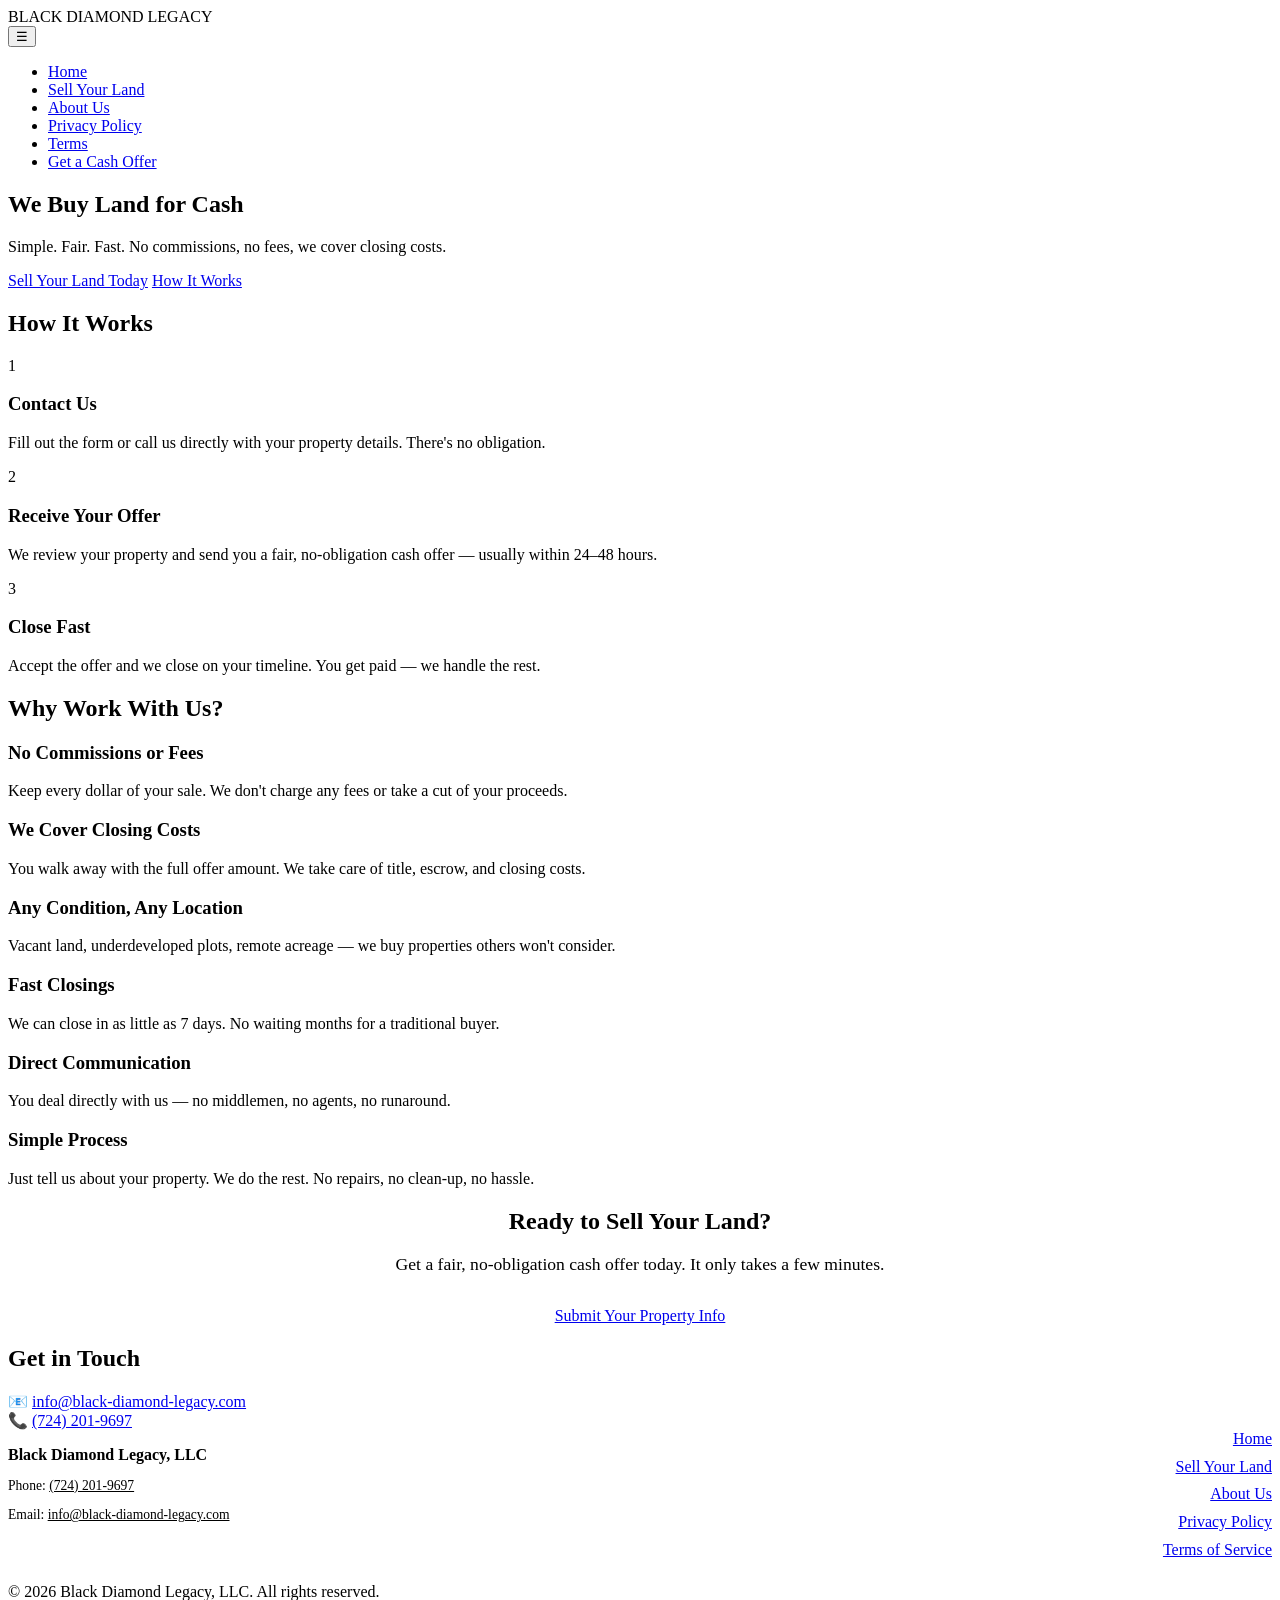
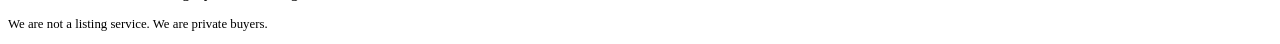
==== index.html @ f2cf1c1e "Update index.html" ====
<!DOCTYPE html>
<html lang="en">
<head>
  <meta charset="UTF-8">
  <meta name="viewport" content="width=device-width, initial-scale=1.0">
  <title>Black Diamond Legacy, LLC — We Buy Land for Cash</title>
  <meta name="description" content="Black Diamond Legacy buys vacant land directly from property owners. No commissions, no fees, fair cash offers. Contact us today.">
  <link rel="stylesheet" href="styles.css">
</head>
<body>

  <!-- NAV -->
  <nav>
    <div class="logo">BLACK DIAMOND <span>LEGACY</span></div>
    <button class="mobile-menu-btn" onclick="document.querySelector('nav ul').classList.toggle('show')">☰</button>
    <ul>
      <li><a href="index.html">Home</a></li>
      <li><a href="contact.html">Sell Your Land</a></li>
      <li><a href="about.html">About Us</a></li>
      <li><a href="privacy.html">Privacy Policy</a></li>
      <li><a href="terms.html">Terms</a></li>
      <li><a href="contact.html" class="cta-btn">Get a Cash Offer</a></li>
    </ul>
  </nav>

  <!-- HERO -->
  <section class="hero">
    <h1>We Buy <span>Land</span> for Cash</h1>
    <p class="tagline">Simple. Fair. Fast. No commissions, no fees, we cover closing costs.</p>
    <div class="cta-group">
      <a href="contact.html" class="btn-primary">Sell Your Land Today</a>
      <a href="#how-it-works" class="btn-secondary">How It Works</a>
    </div>
  </section>

  <!-- HOW IT WORKS -->
  <section class="how-it-works" id="how-it-works">
    <h2 class="section-title">How It Works</h2>
    <div class="steps-grid">
      <div class="step-card">
        <div class="step-number">1</div>
        <h3>Contact Us</h3>
        <p>Fill out the form or call us directly with your property details. There's no obligation.</p>
      </div>
      <div class="step-card">
        <div class="step-number">2</div>
        <h3>Receive Your Offer</h3>
        <p>We review your property and send you a fair, no-obligation cash offer — usually within 24–48 hours.</p>
      </div>
      <div class="step-card">
        <div class="step-number">3</div>
        <h3>Close Fast</h3>
        <p>Accept the offer and we close on your timeline. You get paid — we handle the rest.</p>
      </div>
    </div>
  </section>

  <!-- WHY US -->
  <section>
    <h2 class="section-title">Why Work With Us?</h2>
    <div class="features-grid">
      <div class="feature-card">
        <h3>No Commissions or Fees</h3>
        <p>Keep every dollar of your sale. We don't charge any fees or take a cut of your proceeds.</p>
      </div>
      <div class="feature-card">
        <h3>We Cover Closing Costs</h3>
        <p>You walk away with the full offer amount. We take care of title, escrow, and closing costs.</p>
      </div>
      <div class="feature-card">
        <h3>Any Condition, Any Location</h3>
        <p>Vacant land, underdeveloped plots, remote acreage — we buy properties others won't consider.</p>
      </div>
      <div class="feature-card">
        <h3>Fast Closings</h3>
        <p>We can close in as little as 7 days. No waiting months for a traditional buyer.</p>
      </div>
      <div class="feature-card">
        <h3>Direct Communication</h3>
        <p>You deal directly with us — no middlemen, no agents, no runaround.</p>
      </div>
      <div class="feature-card">
        <h3>Simple Process</h3>
        <p>Just tell us about your property. We do the rest. No repairs, no clean-up, no hassle.</p>
      </div>
    </div>
  </section>

  <!-- CTA -->
  <section class="form-section" style="text-align: center;">
    <h2 class="section-title">Ready to Sell Your Land?</h2>
    <p style="color: var(--gray-light); margin-bottom: 2rem; font-size: 1.1rem;">Get a fair, no-obligation cash offer today. It only takes a few minutes.</p>
    <a href="contact.html" class="btn-primary">Submit Your Property Info</a>
  </section>

  <!-- CONTACT INFO -->
  <section>
    <h2 class="section-title">Get in Touch</h2>
    <div class="contact-info">
      <div class="contact-item">
        <span>📧</span>
        <a href="mailto:m.durstine@black-diamond-legacy.com">info@black-diamond-legacy.com</a>
      </div>
      <div class="contact-item">
        <span>📞</span>
        <a href="tel:+17242019697">(724) 201-9697</a>
      </div>
    </div>
  </section>

  <!-- FOOTER -->
  <footer style="text-align: left;">
    <div style="display: flex; justify-content: space-between; align-items: flex-start; flex-wrap: wrap; gap: 2rem; margin-bottom: 1.5rem;">
      <div>
        <p style="color: var(--diamond-gold); font-weight: 700; font-size: 1rem; margin-bottom: 0.4rem;">Black Diamond Legacy, LLC</p>
        <p style="font-size: 0.85rem; margin-bottom: 0.2rem;">Phone: <a href="tel:+17242019697" style="color: var(--white);">(724) 201-9697</a></p>
        <p style="font-size: 0.85rem;">Email: <a href="mailto:m.durstine@black-diamond-legacy.com" style="color: var(--white);">info@black-diamond-legacy.com</a></p>
      </div>
      <div style="display: flex; flex-direction: column; gap: 0.6rem; text-align: right;">
        <a href="index.html">Home</a>
        <a href="contact.html">Sell Your Land</a>
        <a href="about.html">About Us</a>
        <a href="privacy.html">Privacy Policy</a>
        <a href="terms.html">Terms of Service</a>
      </div>
    </div>
    <p>&copy; 2026 Black Diamond Legacy, LLC. All rights reserved.</p>
    <p style="margin-top: 0.5rem; font-size: 0.8rem;">We are not a listing service. We are private buyers.</p>
  </footer>

</body>
</html>
---- styles.css ----
<!DOCTYPE html>
<html lang="en">
<head>
  <meta charset="UTF-8">
  <meta name="viewport" content="width=device-width, initial-scale=1.0">
  <title>Terms of Service — Black Diamond Legacy, LLC</title>
  <meta name="description" content="Terms of Service for Black Diamond Legacy, LLC — real estate investment company buying vacant land.">
  <link rel="stylesheet" href="styles.css">
</head>
<body>

  <!-- NAV -->
  <nav>
    <div class="logo">BLACK DIAMOND <span>LEGACY</span></div>
    <button class="mobile-menu-btn" onclick="document.querySelector('nav ul').classList.toggle('show')">☰</button>
    <ul>
      <li><a href="index.html">Home</a></li>
      <li><a href="contact.html">Sell Your Land</a></li>
      <li><a href="about.html">About Us</a></li>
      <li><a href="privacy.html">Privacy Policy</a></li>
      <li><a href="terms.html">Terms</a></li>
      <li><a href="contact.html" class="cta-btn">Get a Cash Offer</a></li>
    </ul>
  </nav>

  <!-- PAGE HEADER -->
  <section class="page-header">
    <h1>Terms of Service</h1>
    <p style="color: var(--gray-light); margin-top: 0.5rem;">Effective Date: April 2026 | Last Updated: April 2026</p>
  </section>

  <!-- CONTENT -->
  <div class="legal-content">

    <p>These Terms of Service ("Terms") govern your access to and use of the website and services (the "Website") provided by Black Diamond Legacy, LLC ("we," "us," or "our"). These Terms apply only to users located in the United States.</p>

    <p>By accessing or using the Website or services, you agree to comply with and be bound by these Terms. If you do not agree to these Terms, do not use our Website or services.</p>

    <h2>1. Acceptance of Terms</h2>
    <p>By using the Website or services, you accept and agree to be bound by these Terms and all applicable policies referenced herein, including our Privacy Policy.</p>

    <h2>2. User Eligibility</h2>
    <p>To use the Website or services, you must be at least 18 years old and have the legal capacity to enter into a binding contract. If you are under 18, parental or guardian consent is required.</p>

    <h2>3. Services Provided</h2>
    <p>We buy vacant land and property directly from landowners. You agree to use the Website and services only for lawful purposes and in compliance with these Terms and applicable laws.</p>
    <p>We are not a listing service, brokerage, or real estate agent. We are private buyers.</p>

    <h2>4. Account Registration</h2>
    <p>Certain features may require account registration. You agree to provide accurate and complete information and maintain the confidentiality of your account credentials. You are responsible for all activity under your account.</p>

    <h2>5. User Obligations and Restrictions</h2>
    <p>You agree not to:</p>
    <ul>
      <li>Use the Website for unlawful purposes</li>
      <li>Harm, disrupt, or interfere with the Website or services</li>
      <li>Violate applicable laws or third-party rights</li>
      <li>Use automated systems without prior permission</li>
      <li>Attempt unauthorized access to systems or data</li>
    </ul>

    <h2>6. No Guarantee of Purchase</h2>
    <p>Submitting a property inquiry does not guarantee that we will make an offer or purchase your property. All offers are subject to review of property details, title verification, survey, and other due diligence factors at our sole discretion. We reserve the right to decline any property at any time.</p>

    <h2>7. Content Ownership</h2>
    <p>All Website content is owned by Black Diamond Legacy, LLC or its licensors and protected by U.S. intellectual property laws. Unauthorized copying, modification, or distribution is prohibited.</p>

    <h2>8. Third-Party Links</h2>
    <p>The Website may contain links to third-party websites or services. We are not responsible for third-party content, privacy practices, or activities.</p>

    <h2>9. Privacy Policy</h2>
    <p>Your use of the Website and services is governed by our <a href="privacy.html" style="color: var(--diamond-gold);">Privacy Policy</a>. By using our site, you consent to the collection and use of information as described therein.</p>

    <h2>10. SMS Messaging Terms</h2>
    <p>If you opt in to receive SMS text messages from Black Diamond Legacy, LLC, you may receive:</p>
    <ul>
      <li>Transactional messages (offer updates, closing communications, follow-ups)</li>
      <li>Promotional messages (marketing offers, announcements, educational content)</li>
      <li>Notifications and alerts related to your property inquiry</li>
    </ul>
    <p>To stop receiving messages, reply STOP to any text message.</p>
    <p>Message and data rates may apply. Check with your carrier for details.</p>
    <p>Carriers are not liable for delayed or undelivered messages.</p>

    <h2>11. Termination</h2>
    <p>We may suspend or terminate your access to the Website or services at any time if we believe you violated these Terms or engaged in harmful or unlawful conduct. Upon termination, you must stop using the Website and services.</p>

    <h2>12. Limitation of Liability</h2>
    <p>To the fullest extent permitted by law, Black Diamond Legacy, LLC will not be liable for any direct, indirect, incidental, special, or consequential damages arising from your use or inability to use the Website or services.</p>

    <h2>13. Indemnification</h2>
    <p>You agree to indemnify and hold harmless Black Diamond Legacy, LLC, its employees, affiliates, and partners from claims, damages, liabilities, and expenses arising from your use of the Website or violation of these Terms.</p>

    <h2>14. Changes to Terms</h2>
    <p>We reserve the right to modify or update these Terms at any time. Changes will be posted with an updated Effective Date. Continued use of the Website or services constitutes acceptance of the updated Terms.</p>

    <h2>15. Governing Law</h2>
    <p>These Terms are governed by the laws of the State of Pennsylvania, without regard to conflict-of-law principles. Any legal action shall be brought exclusively in the courts located in Pennsylvania.</p>

    <h2>16. Contact Us</h2>
    <p>
      <strong>Black Diamond Legacy, LLC</strong><br>
      Email: <a href="mailto:m.durstine@black-diamond-legacy.com" style="color: var(--diamond-gold);">m.durstine@black-diamond-legacy.com</a><br>
      Phone: <a href="tel:+17242019697" style="color: var(--diamond-gold);">(724) 201-9697</a><br>
      Website: <a href="https://black-diamond-legacy.com" style="color: var(--diamond-gold);">black-diamond-legacy.com</a>
    </p>

  </div>

  <!-- FOOTER -->
  <footer style="text-align: left;">
    <div style="display: flex; justify-content: space-between; align-items: flex-start; flex-wrap: wrap; gap: 2rem; margin-bottom: 1.5rem;">
      <div>
        <p style="color: var(--diamond-gold); font-weight: 700; font-size: 1rem; margin-bottom: 0.4rem;">Black Diamond Legacy, LLC</p>
        <p style="font-size: 0.85rem; margin-bottom: 0.2rem;">Phone: <a href="tel:+17242019697" style="color: var(--white);">(724) 201-9697</a></p>
        <p style="font-size: 0.85rem;">Email: <a href="mailto:m.durstine@black-diamond-legacy.com" style="color: var(--white);">m.durstine@black-diamond-legacy.com</a></p>
      </div>
      <div style="display: flex; flex-direction: column; gap: 0.6rem; text-align: right;">
        <a href="index.html">Home</a>
        <a href="contact.html">Sell Your Land</a>
        <a href="about.html">About Us</a>
        <a href="privacy.html">Privacy Policy</a>
        <a href="terms.html">Terms of Service</a>
      </div>
    </div>
    <p>&copy; 2026 Black Diamond Legacy, LLC. All rights reserved.</p>
    <p style="margin-top: 0.5rem; font-size: 0.8rem;">We are not a listing service. We are private buyers.</p>
  </footer>

</body>
</html>
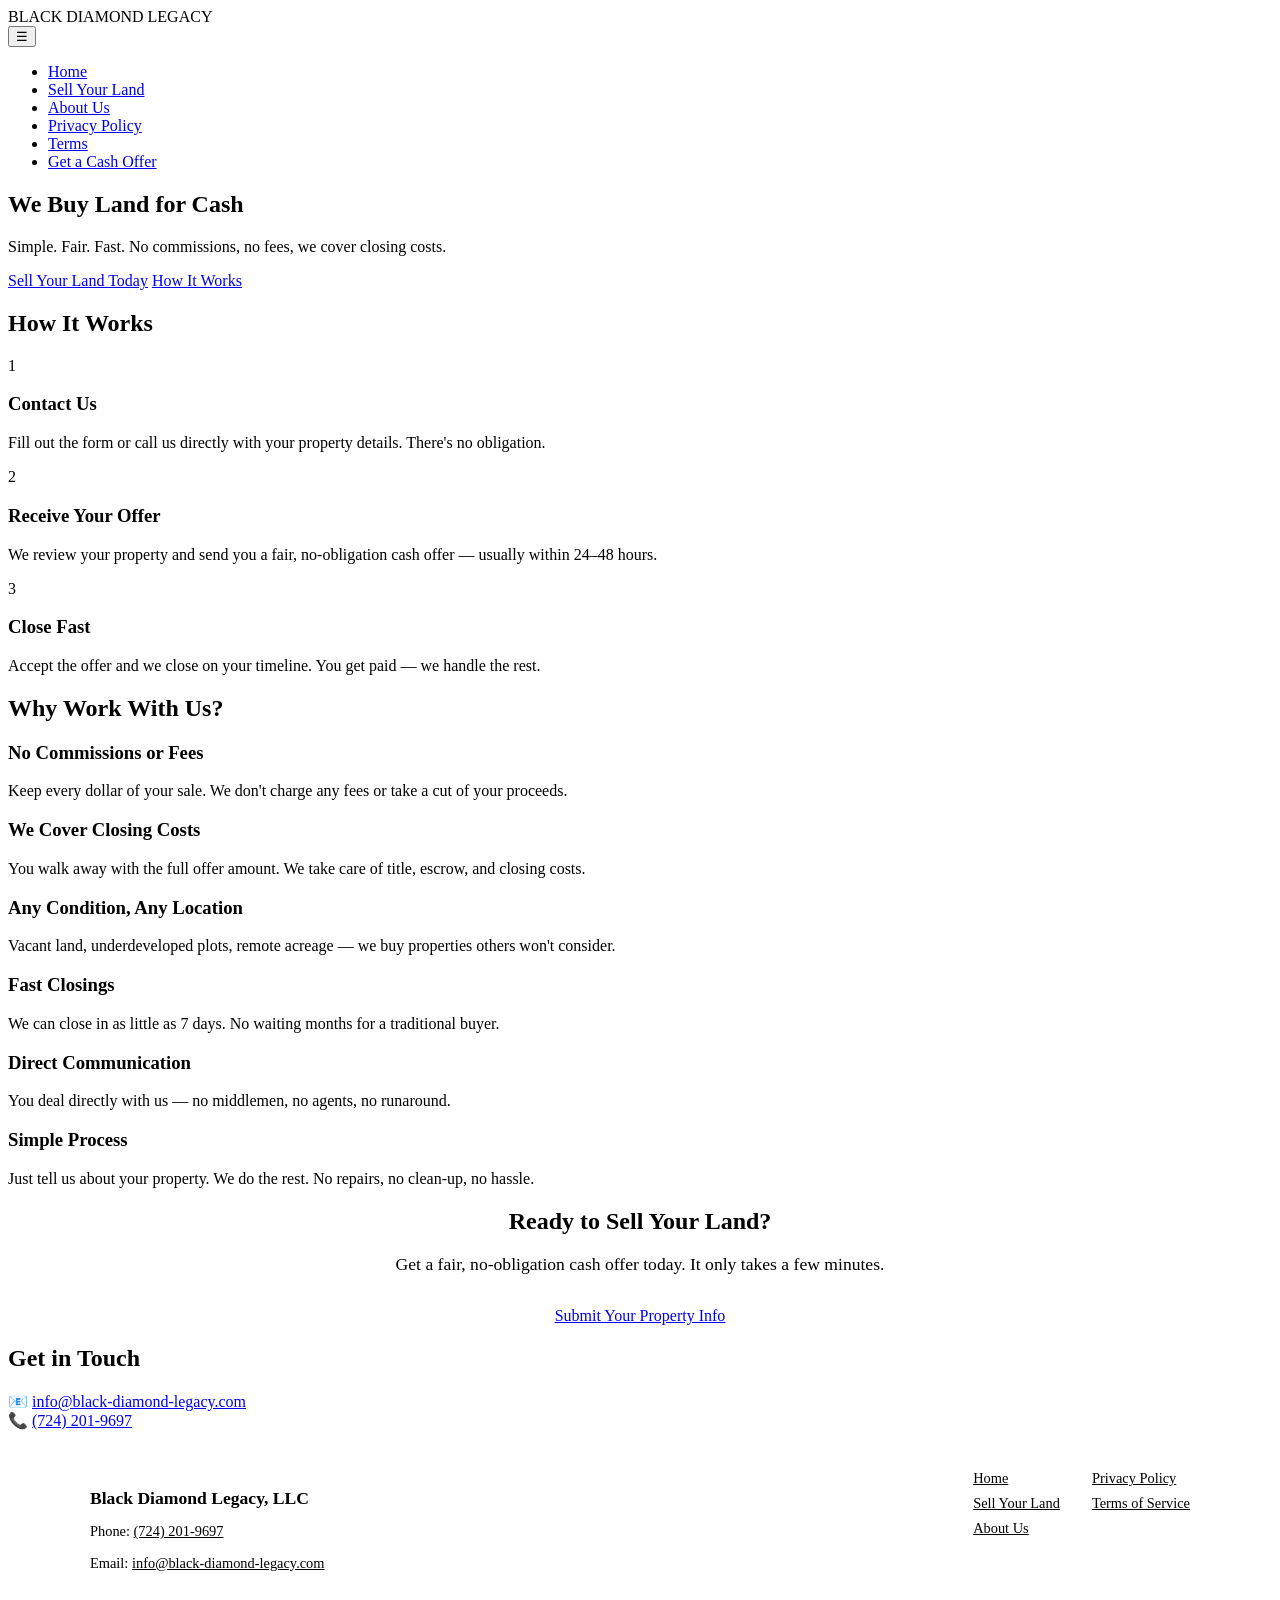
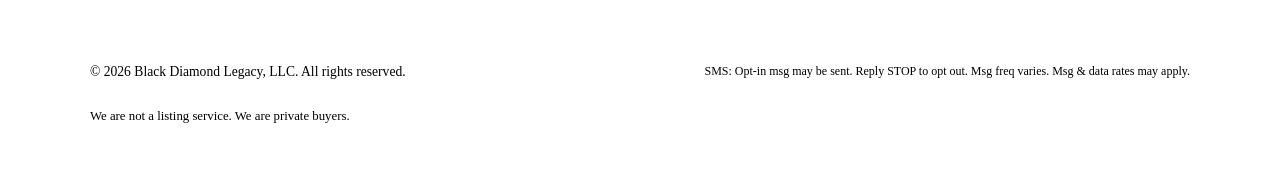
==== commit 4d90d125: "Update index.html" ====
--- a/index.html
+++ b/index.html
@@ -99,7 +99,7 @@
     <div class="contact-info">
       <div class="contact-item">
         <span>📧</span>
-        <a href="mailto:m.durstine@black-diamond-legacy.com">info@black-diamond-legacy.com</a>
+        <a href="mailto:info@black-diamond-legacy.com">info@black-diamond-legacy.com</a>
       </div>
       <div class="contact-item">
         <span>📞</span>
@@ -109,23 +109,32 @@
   </section>
 
   <!-- FOOTER -->
-  <footer style="text-align: left;">
-    <div style="display: flex; justify-content: space-between; align-items: flex-start; flex-wrap: wrap; gap: 2rem; margin-bottom: 1.5rem;">
-      <div>
-        <p style="color: var(--diamond-gold); font-weight: 700; font-size: 1rem; margin-bottom: 0.4rem;">Black Diamond Legacy, LLC</p>
-        <p style="font-size: 0.85rem; margin-bottom: 0.2rem;">Phone: <a href="tel:+17242019697" style="color: var(--white);">(724) 201-9697</a></p>
-        <p style="font-size: 0.85rem;">Email: <a href="mailto:m.durstine@black-diamond-legacy.com" style="color: var(--white);">info@black-diamond-legacy.com</a></p>
+  <footer style="text-align: left; padding: 2.5rem 2rem;">
+    <div style="max-width: 1100px; margin: 0 auto;">
+      <div style="display: flex; justify-content: space-between; align-items: flex-start; flex-wrap: wrap; gap: 3rem; margin-bottom: 2rem; padding-bottom: 2rem; border-bottom: 1px solid var(--gray-dark);">
+        <div>
+          <p style="color: var(--diamond-gold); font-weight: 700; font-size: 1.1rem; margin-bottom: 0.8rem;">Black Diamond Legacy, LLC</p>
+          <p style="font-size: 0.9rem; margin-bottom: 0.4rem; color: var(--gray-light);">Phone: <a href="tel:+17242019697" style="color: var(--white);">(724) 201-9697</a></p>
+          <p style="font-size: 0.9rem; color: var(--gray-light);">Email: <a href="mailto:info@black-diamond-legacy.com" style="color: var(--white);">info@black-diamond-legacy.com</a></p>
+        </div>
+        <div style="display: flex; gap: 2rem; flex-wrap: wrap;">
+          <div style="display: flex; flex-direction: column; gap: 0.5rem;">
+            <a href="index.html" style="color: var(--diamond-gold); font-size: 0.9rem;">Home</a>
+            <a href="contact.html" style="color: var(--white); font-size: 0.9rem;">Sell Your Land</a>
+            <a href="about.html" style="color: var(--white); font-size: 0.9rem;">About Us</a>
+          </div>
+          <div style="display: flex; flex-direction: column; gap: 0.5rem;">
+            <a href="privacy.html" style="color: var(--white); font-size: 0.9rem;">Privacy Policy</a>
+            <a href="terms.html" style="color: var(--white); font-size: 0.9rem;">Terms of Service</a>
+          </div>
+        </div>
       </div>
-      <div style="display: flex; flex-direction: column; gap: 0.6rem; text-align: right;">
-        <a href="index.html">Home</a>
-        <a href="contact.html">Sell Your Land</a>
-        <a href="about.html">About Us</a>
-        <a href="privacy.html">Privacy Policy</a>
-        <a href="terms.html">Terms of Service</a>
+      <div style="display: flex; justify-content: space-between; align-items: center; flex-wrap: wrap; gap: 1rem;">
+        <p style="font-size: 0.85rem; color: var(--gray);">© 2026 Black Diamond Legacy, LLC. All rights reserved.</p>
+        <p style="font-size: 0.75rem; color: var(--gray);">SMS: Opt-in msg may be sent. Reply STOP to opt out. Msg freq varies. Msg & data rates may apply.</p>
       </div>
+      <p style="margin-top: 1rem; font-size: 0.8rem; color: var(--gray-dark);">We are not a listing service. We are private buyers.</p>
     </div>
-    <p>&copy; 2026 Black Diamond Legacy, LLC. All rights reserved.</p>
-    <p style="margin-top: 0.5rem; font-size: 0.8rem;">We are not a listing service. We are private buyers.</p>
   </footer>
 
 </body>
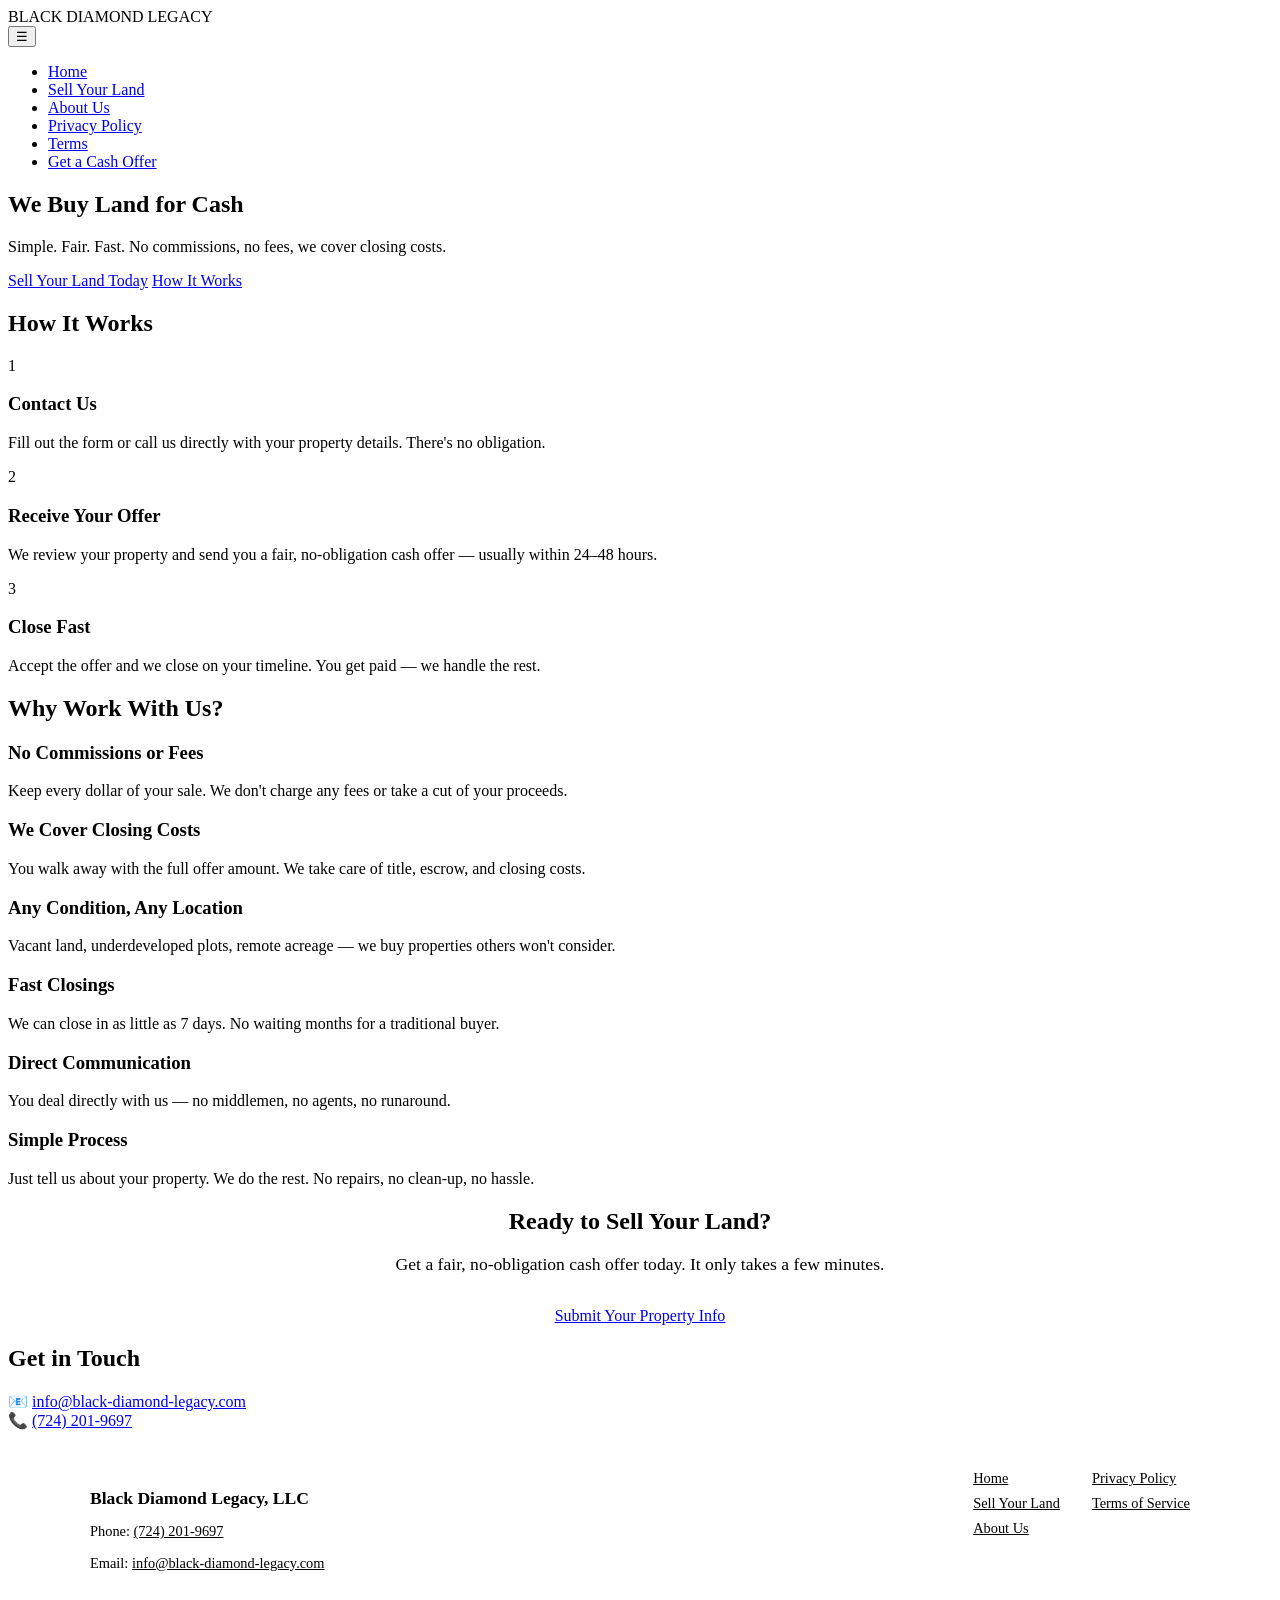
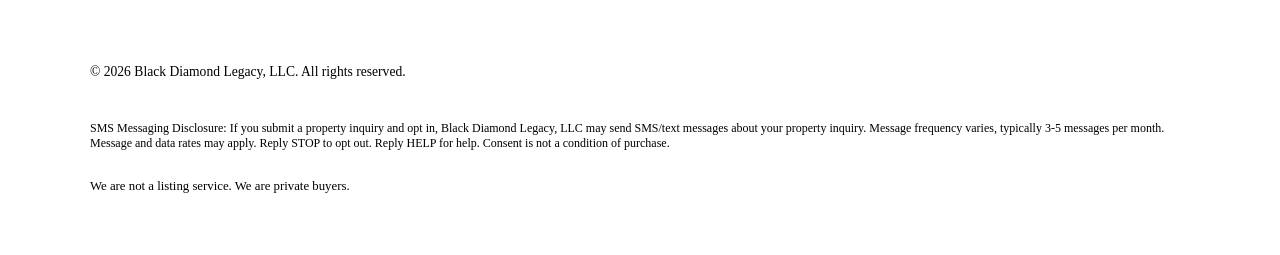
==== commit 1f78f522: "Update index.html" ====
--- a/index.html
+++ b/index.html
@@ -131,7 +131,7 @@
       </div>
       <div style="display: flex; justify-content: space-between; align-items: center; flex-wrap: wrap; gap: 1rem;">
         <p style="font-size: 0.85rem; color: var(--gray);">© 2026 Black Diamond Legacy, LLC. All rights reserved.</p>
-        <p style="font-size: 0.75rem; color: var(--gray);">SMS: Opt-in msg may be sent. Reply STOP to opt out. Msg freq varies. Msg & data rates may apply.</p>
+        <p style="font-size: 0.75rem; color: var(--gray);">SMS Messaging Disclosure: If you submit a property inquiry and opt in, Black Diamond Legacy, LLC may send SMS/text messages about your property inquiry. Message frequency varies, typically 3-5 messages per month. Message and data rates may apply. Reply STOP to opt out. Reply HELP for help. Consent is not a condition of purchase.</p>
       </div>
       <p style="margin-top: 1rem; font-size: 0.8rem; color: var(--gray-dark);">We are not a listing service. We are private buyers.</p>
     </div>
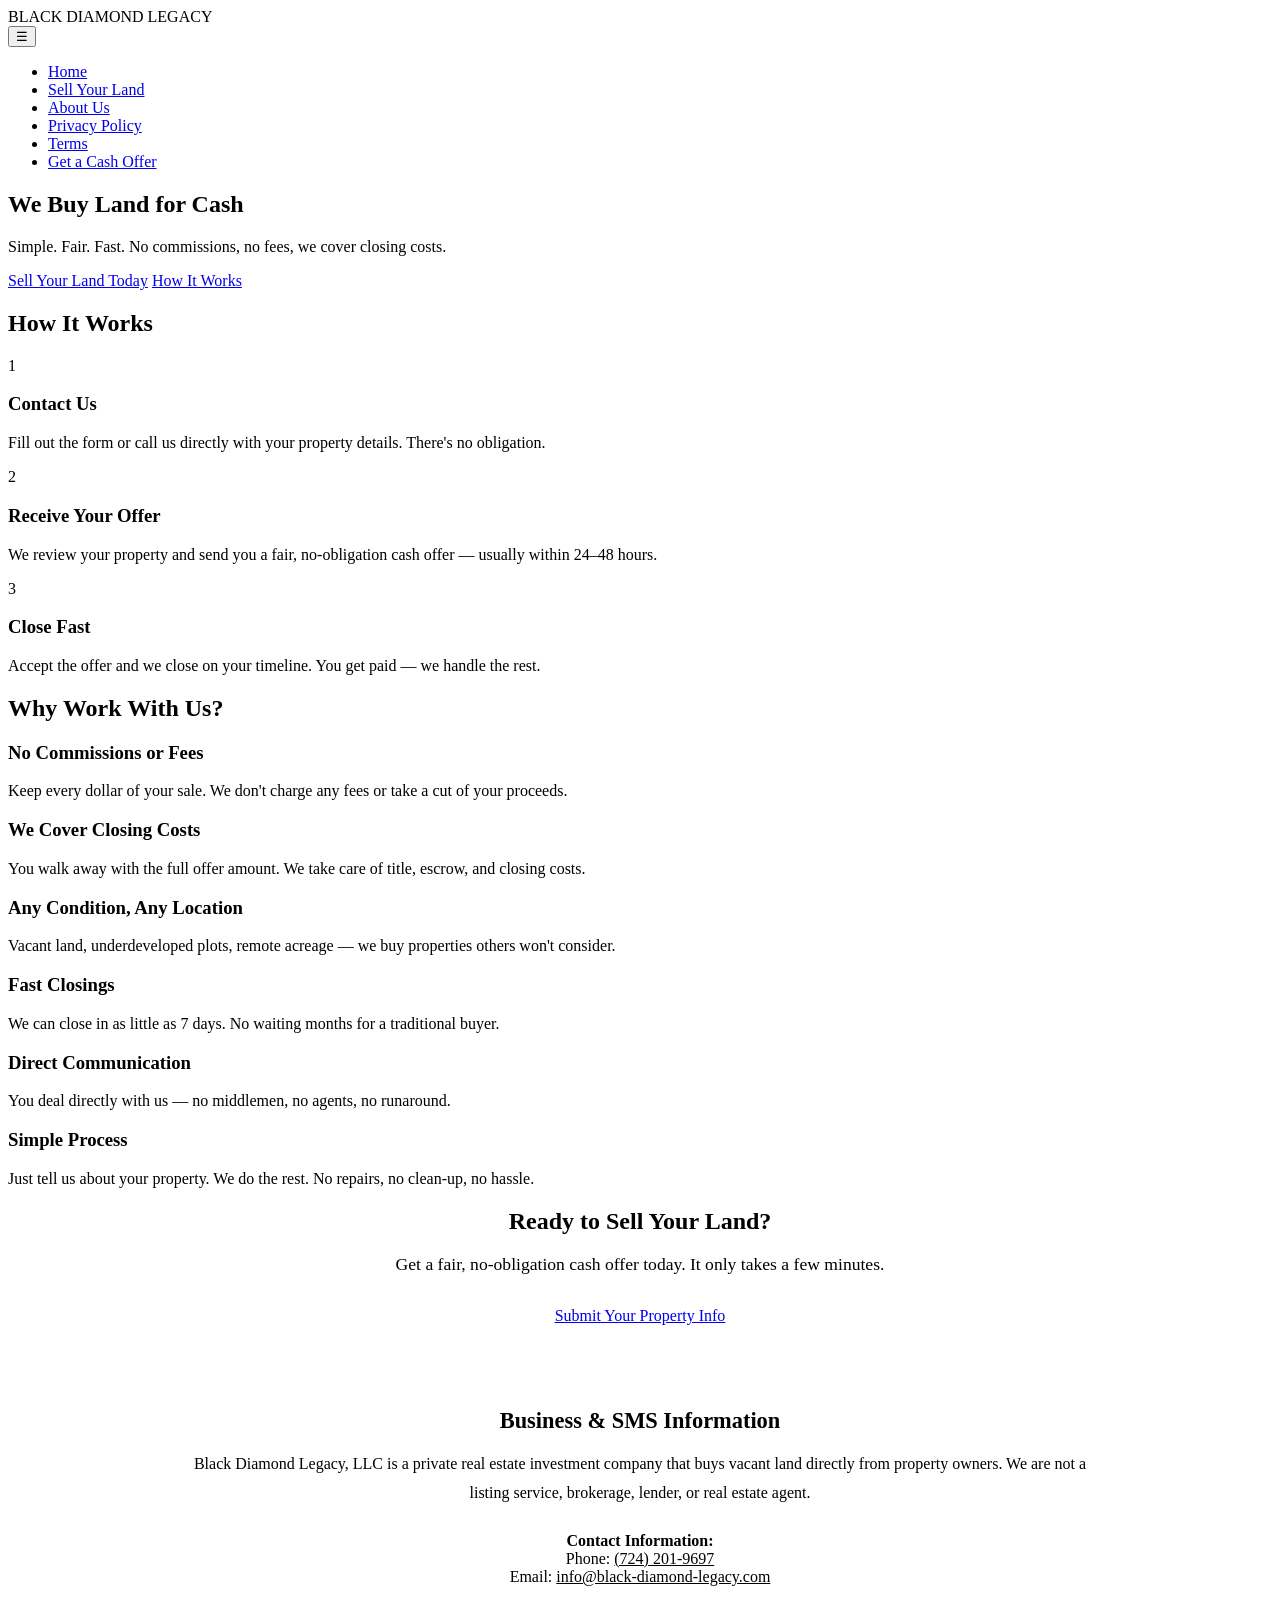
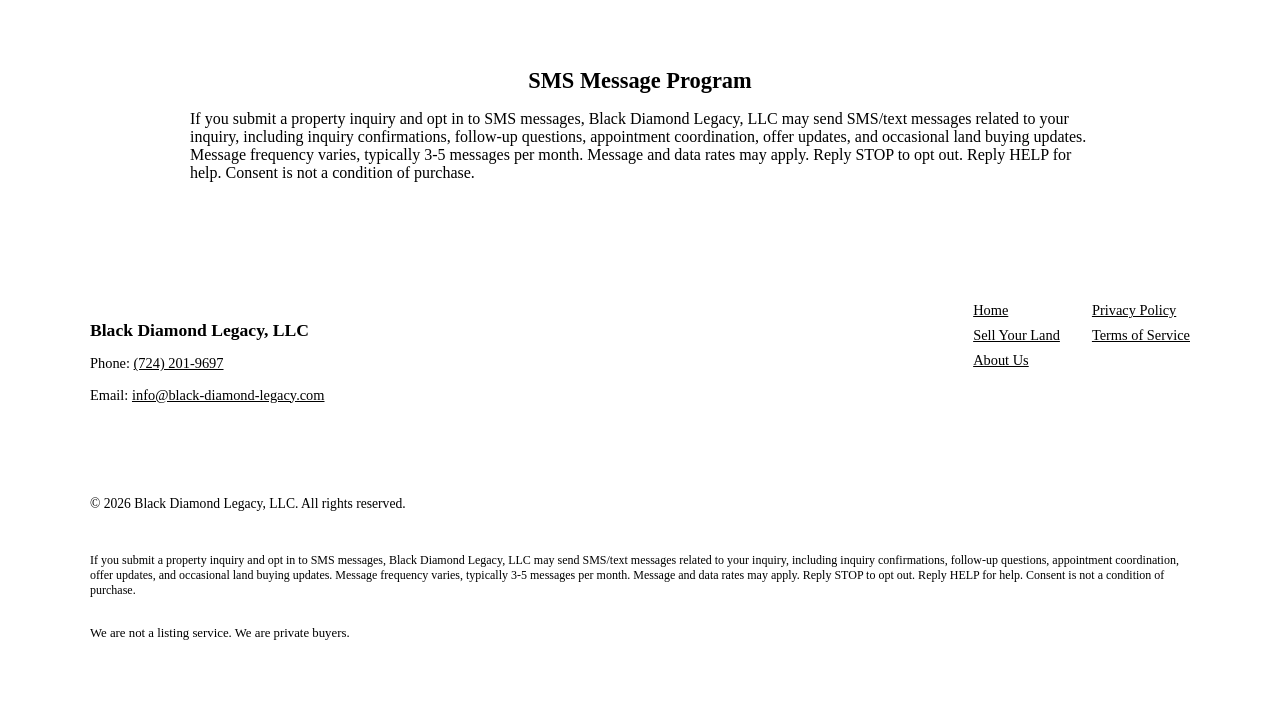
==== commit 62634da7: "Update index.html" ====
--- a/index.html
+++ b/index.html
@@ -93,18 +93,22 @@
     <a href="contact.html" class="btn-primary">Submit Your Property Info</a>
   </section>
 
-  <!-- CONTACT INFO -->
-  <section>
-    <h2 class="section-title">Get in Touch</h2>
-    <div class="contact-info">
-      <div class="contact-item">
-        <span>📧</span>
-        <a href="mailto:info@black-diamond-legacy.com">info@black-diamond-legacy.com</a>
-      </div>
-      <div class="contact-item">
-        <span>📞</span>
-        <a href="tel:+17242019697">(724) 201-9697</a>
-      </div>
+  <!-- BUSINESS & SMS INFORMATION -->
+  <section style="padding: 4rem 2rem; background: var(--diamond-blue);">
+    <div style="max-width: 900px; margin: 0 auto;">
+      <h2 style="color: var(--diamond-gold); font-size: 1.4rem; margin-bottom: 1rem; text-align: center;">Business & SMS Information</h2>
+      <p style="color: var(--gray-light); font-size: 1rem; line-height: 1.8; text-align: center; margin-bottom: 1.5rem;">
+        Black Diamond Legacy, LLC is a private real estate investment company that buys vacant land directly from property owners. We are not a listing service, brokerage, lender, or real estate agent.
+      </p>
+      <p style="color: var(--gray-light); font-size: 1rem; text-align: center;">
+        <strong style="color: var(--white);">Contact Information:</strong><br>
+        Phone: <a href="tel:+17242019697" style="color: var(--diamond-gold);">(724) 201-9697</a><br>
+        Email: <a href="mailto:info@black-diamond-legacy.com" style="color: var(--diamond-gold);">info@black-diamond-legacy.com</a>
+      </p>
+      <p style="color: var(--gray-light); font-size: 1rem; text-align: center; margin-top: 2rem; padding-top: 2rem; border-top: 1px solid var(--gray-dark);">
+        <h2 style="color: var(--diamond-gold); font-size: 1.4rem; margin-bottom: 1rem; text-align: center;">SMS Message Program</h2>
+        If you submit a property inquiry and opt in to SMS messages, Black Diamond Legacy, LLC may send SMS/text messages related to your inquiry, including inquiry confirmations, follow-up questions, appointment coordination, offer updates, and occasional land buying updates. Message frequency varies, typically 3-5 messages per month. Message and data rates may apply. Reply STOP to opt out. Reply HELP for help. Consent is not a condition of purchase.
+      </p>
     </div>
   </section>
 
@@ -131,7 +135,7 @@
       </div>
       <div style="display: flex; justify-content: space-between; align-items: center; flex-wrap: wrap; gap: 1rem;">
         <p style="font-size: 0.85rem; color: var(--gray);">© 2026 Black Diamond Legacy, LLC. All rights reserved.</p>
-        <p style="font-size: 0.75rem; color: var(--gray);">SMS Messaging Disclosure: If you submit a property inquiry and opt in, Black Diamond Legacy, LLC may send SMS/text messages about your property inquiry. Message frequency varies, typically 3-5 messages per month. Message and data rates may apply. Reply STOP to opt out. Reply HELP for help. Consent is not a condition of purchase.</p>
+        <p style="font-size: 0.75rem; color: var(--gray);">If you submit a property inquiry and opt in to SMS messages, Black Diamond Legacy, LLC may send SMS/text messages related to your inquiry, including inquiry confirmations, follow-up questions, appointment coordination, offer updates, and occasional land buying updates. Message frequency varies, typically 3-5 messages per month. Message and data rates may apply. Reply STOP to opt out. Reply HELP for help. Consent is not a condition of purchase.</p>
       </div>
       <p style="margin-top: 1rem; font-size: 0.8rem; color: var(--gray-dark);">We are not a listing service. We are private buyers.</p>
     </div>
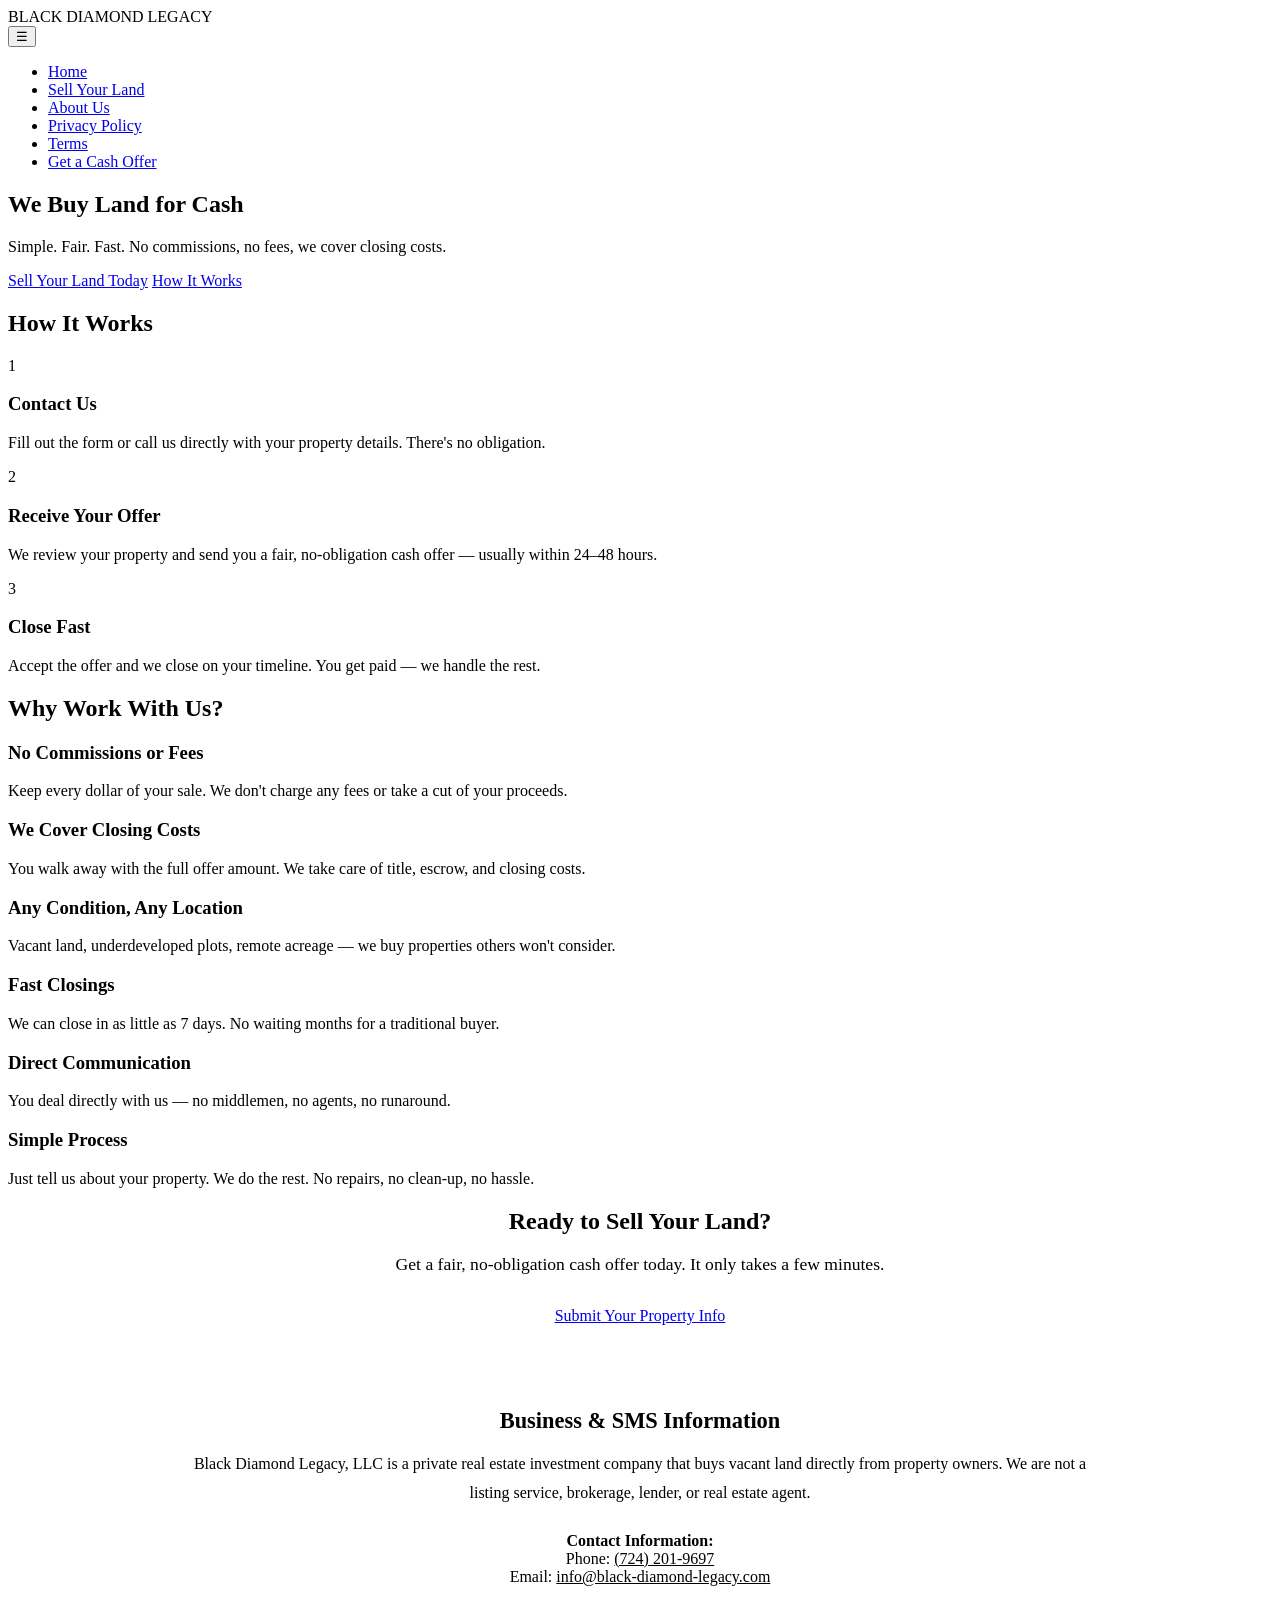
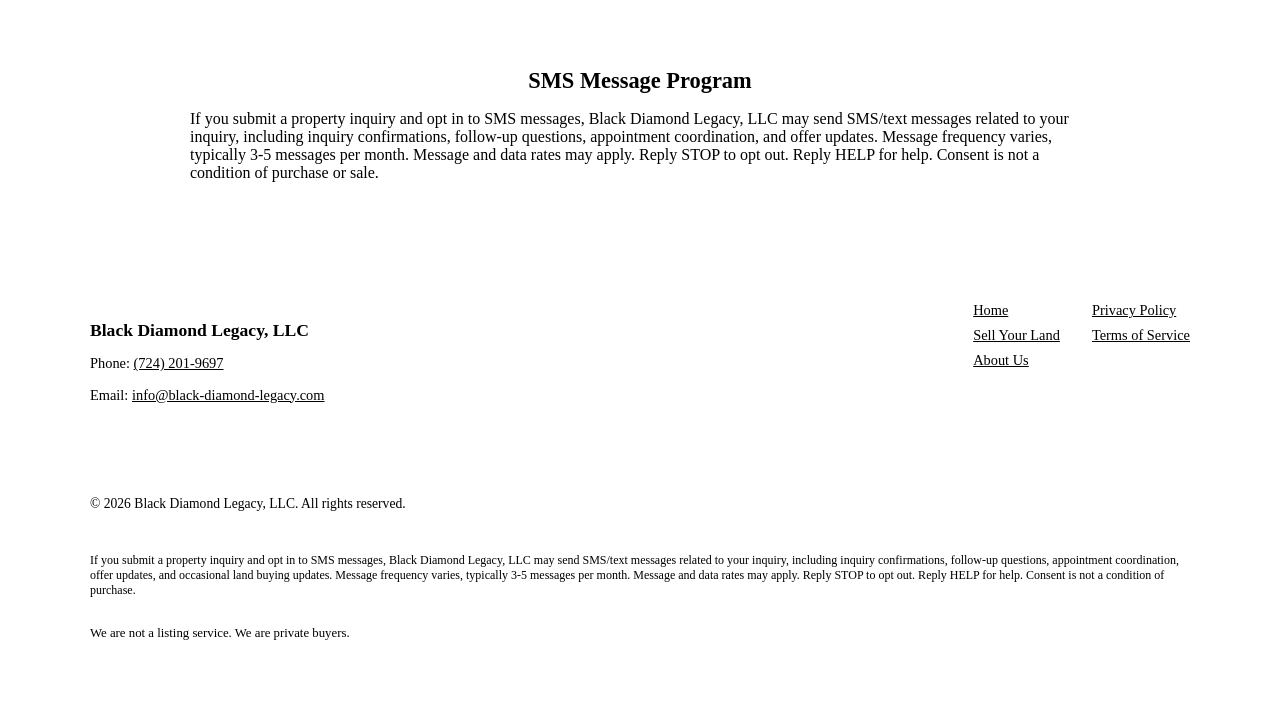
==== commit 122e79dc: "Update index.html" ====
--- a/index.html
+++ b/index.html
@@ -107,7 +107,7 @@
       </p>
       <p style="color: var(--gray-light); font-size: 1rem; text-align: center; margin-top: 2rem; padding-top: 2rem; border-top: 1px solid var(--gray-dark);">
         <h2 style="color: var(--diamond-gold); font-size: 1.4rem; margin-bottom: 1rem; text-align: center;">SMS Message Program</h2>
-        If you submit a property inquiry and opt in to SMS messages, Black Diamond Legacy, LLC may send SMS/text messages related to your inquiry, including inquiry confirmations, follow-up questions, appointment coordination, offer updates, and occasional land buying updates. Message frequency varies, typically 3-5 messages per month. Message and data rates may apply. Reply STOP to opt out. Reply HELP for help. Consent is not a condition of purchase.
+        If you submit a property inquiry and opt in to SMS messages, Black Diamond Legacy, LLC may send SMS/text messages related to your inquiry, including inquiry confirmations, follow-up questions, appointment coordination, and offer updates. Message frequency varies, typically 3-5 messages per month. Message and data rates may apply. Reply STOP to opt out. Reply HELP for help. Consent is not a condition of purchase or sale.
       </p>
     </div>
   </section>
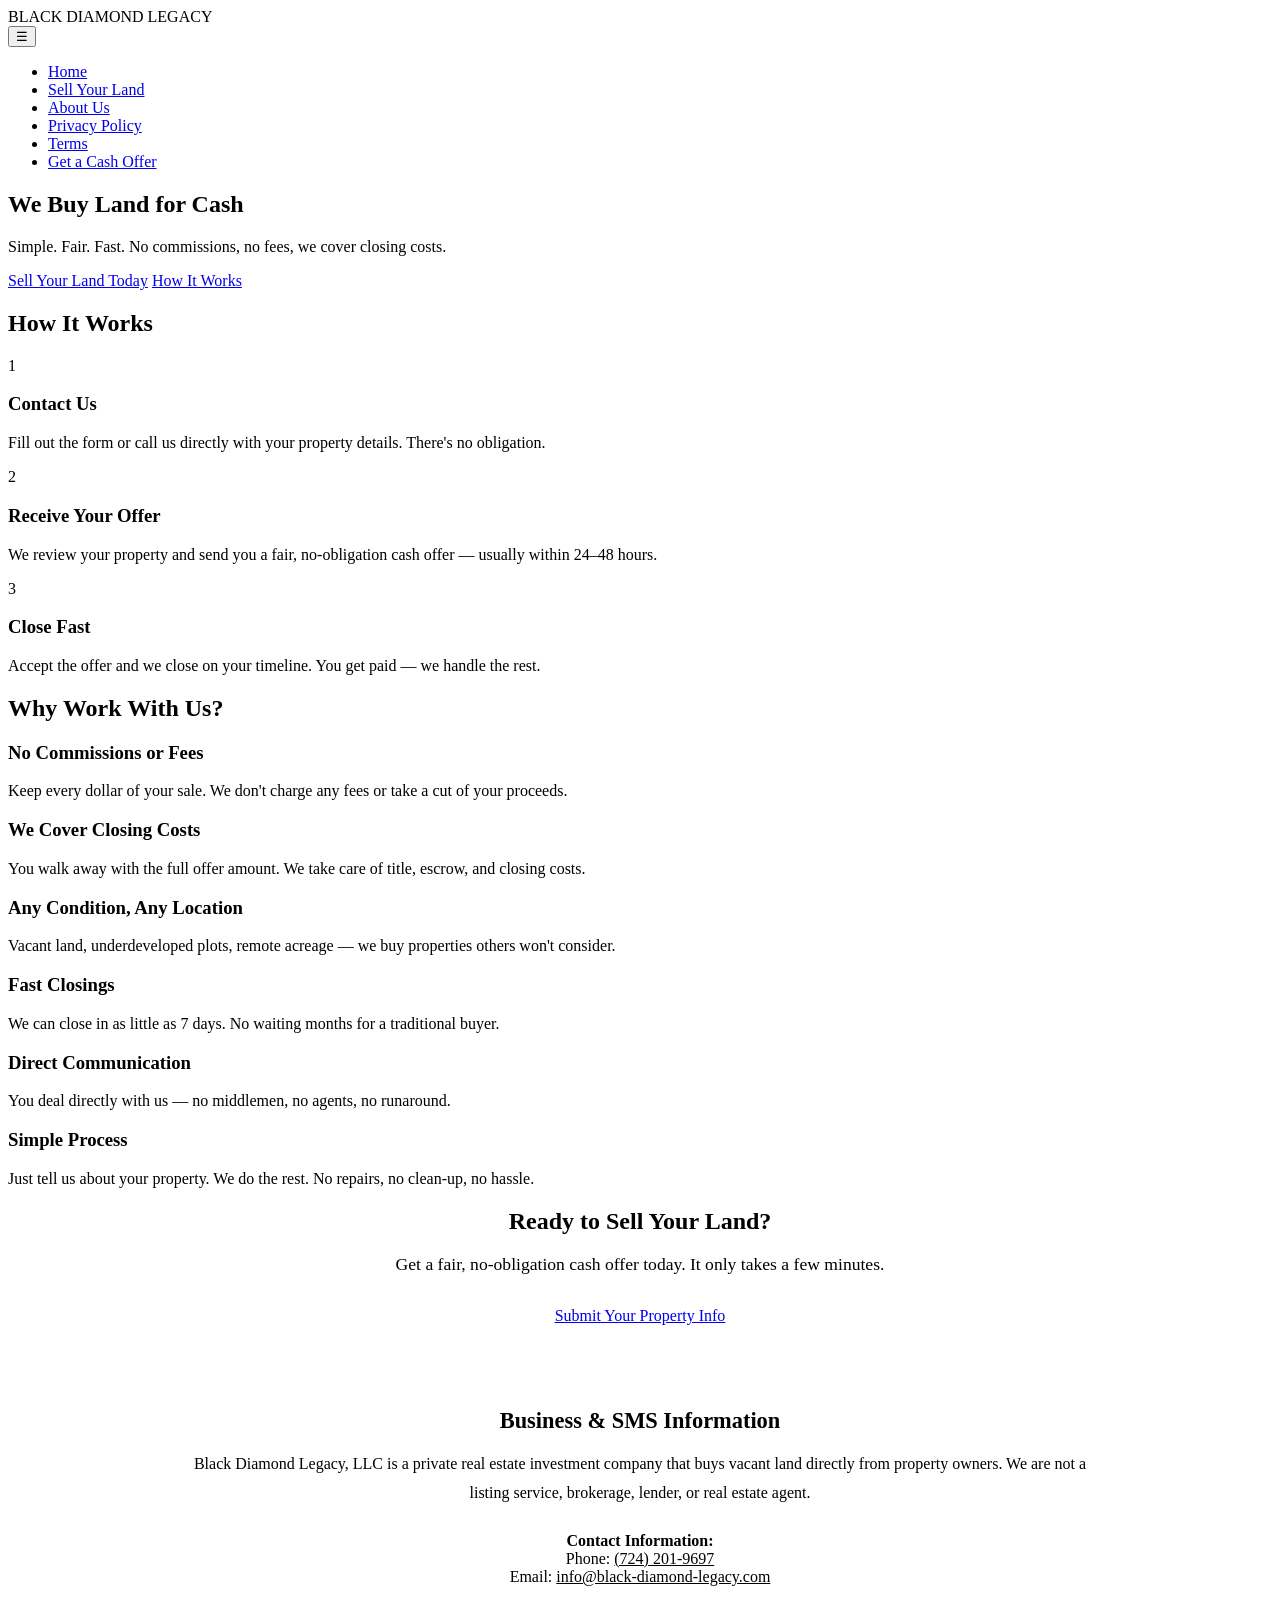
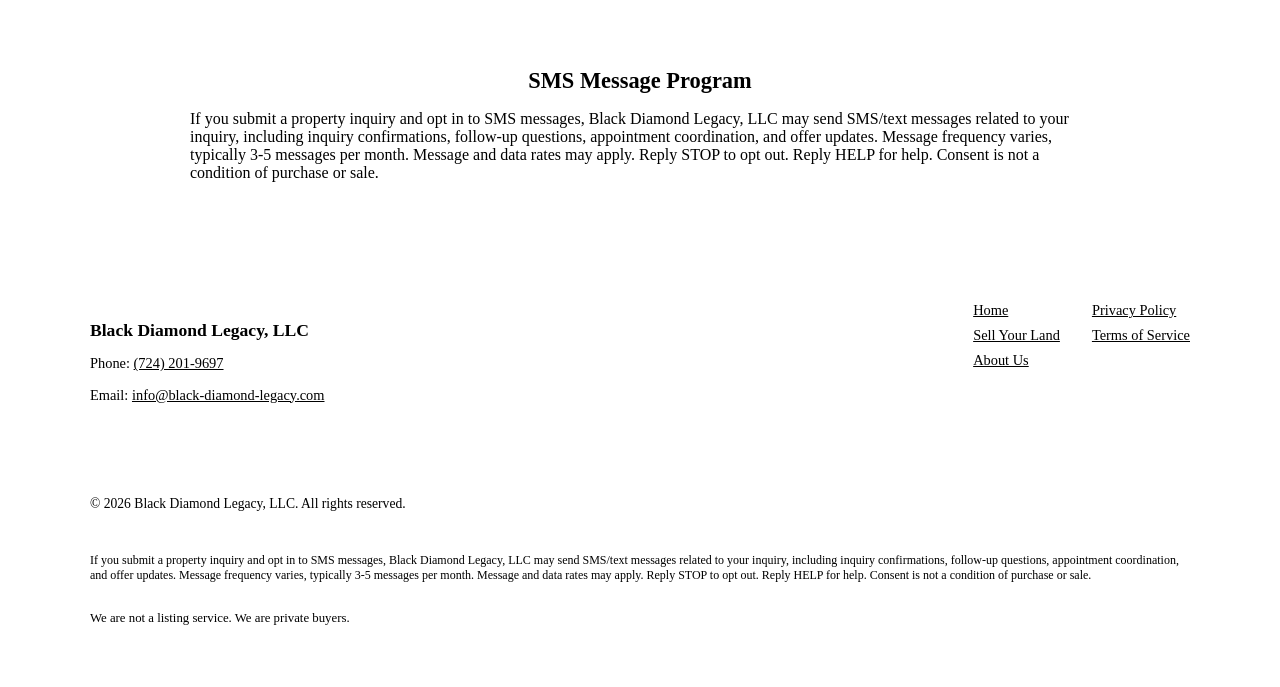
==== commit 274fab55: "Update index.html" ====
--- a/index.html
+++ b/index.html
@@ -135,7 +135,7 @@
       </div>
       <div style="display: flex; justify-content: space-between; align-items: center; flex-wrap: wrap; gap: 1rem;">
         <p style="font-size: 0.85rem; color: var(--gray);">© 2026 Black Diamond Legacy, LLC. All rights reserved.</p>
-        <p style="font-size: 0.75rem; color: var(--gray);">If you submit a property inquiry and opt in to SMS messages, Black Diamond Legacy, LLC may send SMS/text messages related to your inquiry, including inquiry confirmations, follow-up questions, appointment coordination, offer updates, and occasional land buying updates. Message frequency varies, typically 3-5 messages per month. Message and data rates may apply. Reply STOP to opt out. Reply HELP for help. Consent is not a condition of purchase.</p>
+        <p style="font-size: 0.75rem; color: var(--gray);">If you submit a property inquiry and opt in to SMS messages, Black Diamond Legacy, LLC may send SMS/text messages related to your inquiry, including inquiry confirmations, follow-up questions, appointment coordination, and offer updates. Message frequency varies, typically 3-5 messages per month. Message and data rates may apply. Reply STOP to opt out. Reply HELP for help. Consent is not a condition of purchase or sale.</p>
       </div>
       <p style="margin-top: 1rem; font-size: 0.8rem; color: var(--gray-dark);">We are not a listing service. We are private buyers.</p>
     </div>
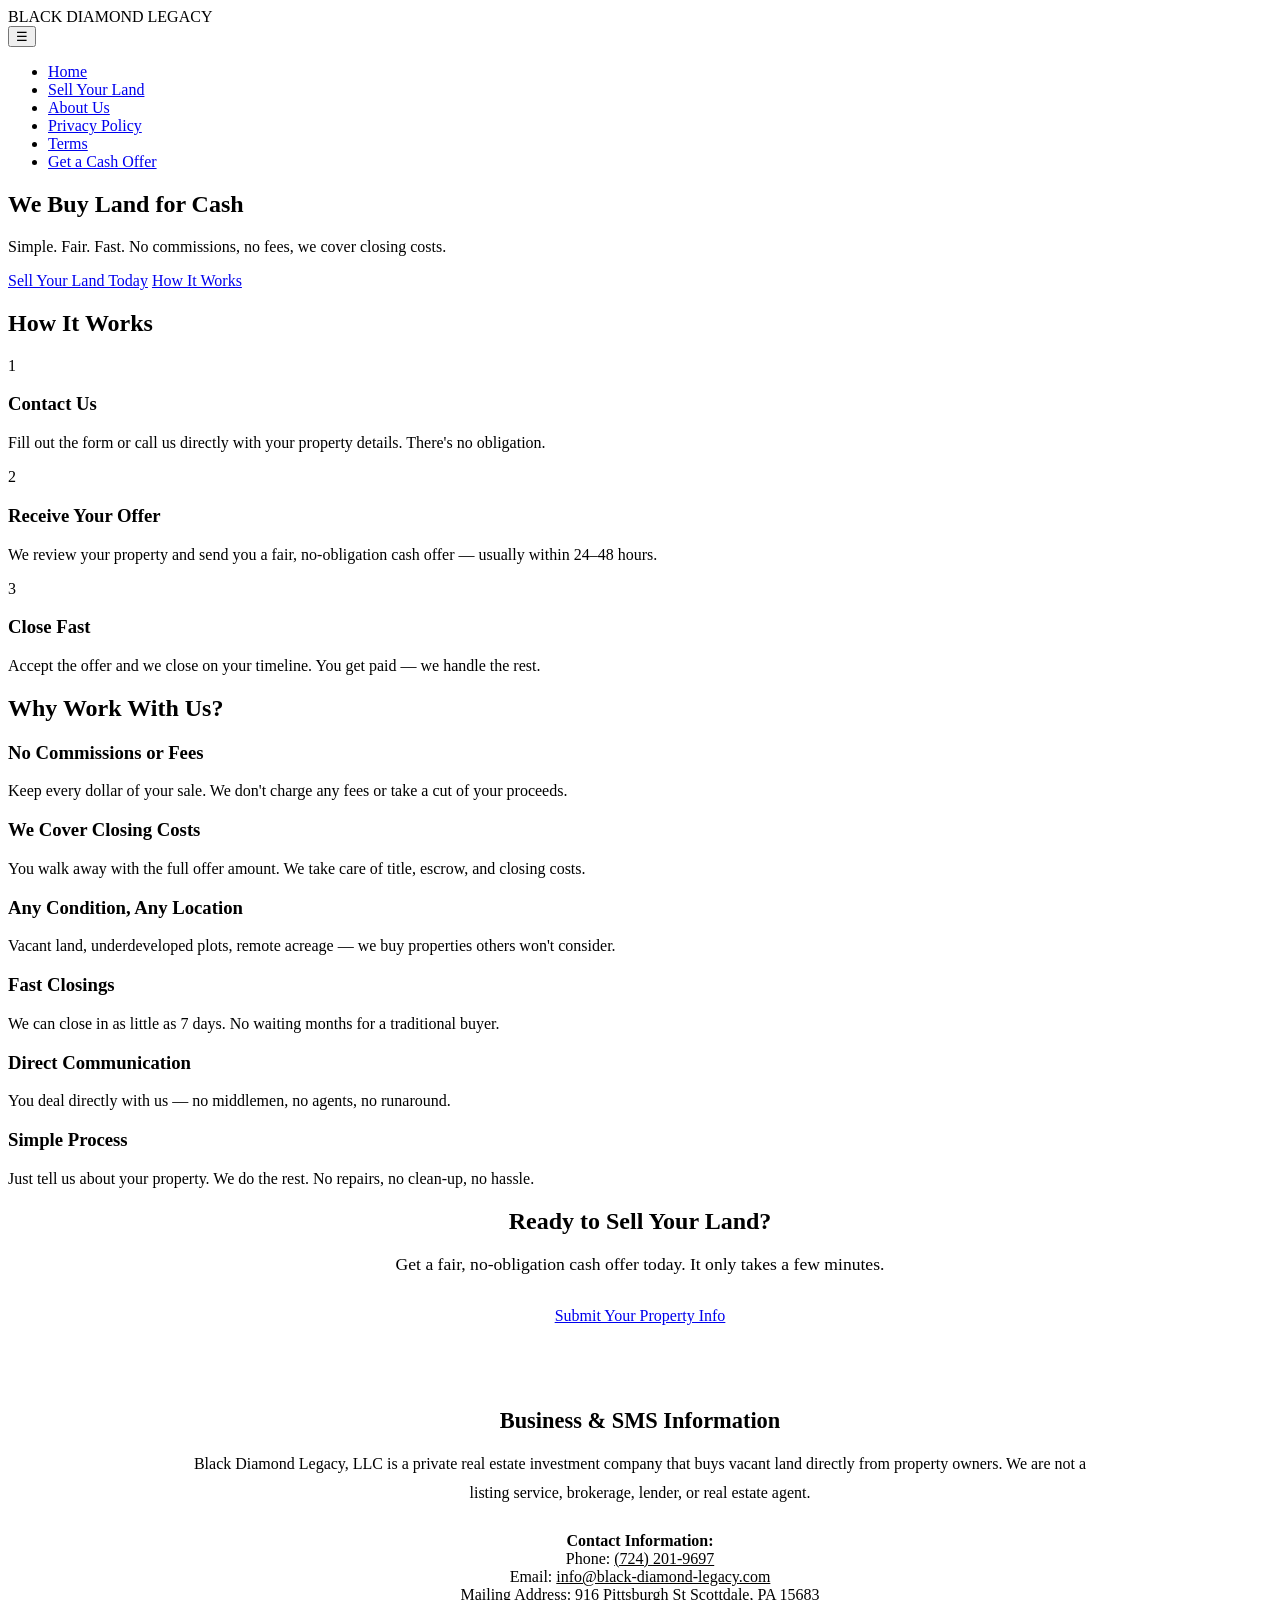
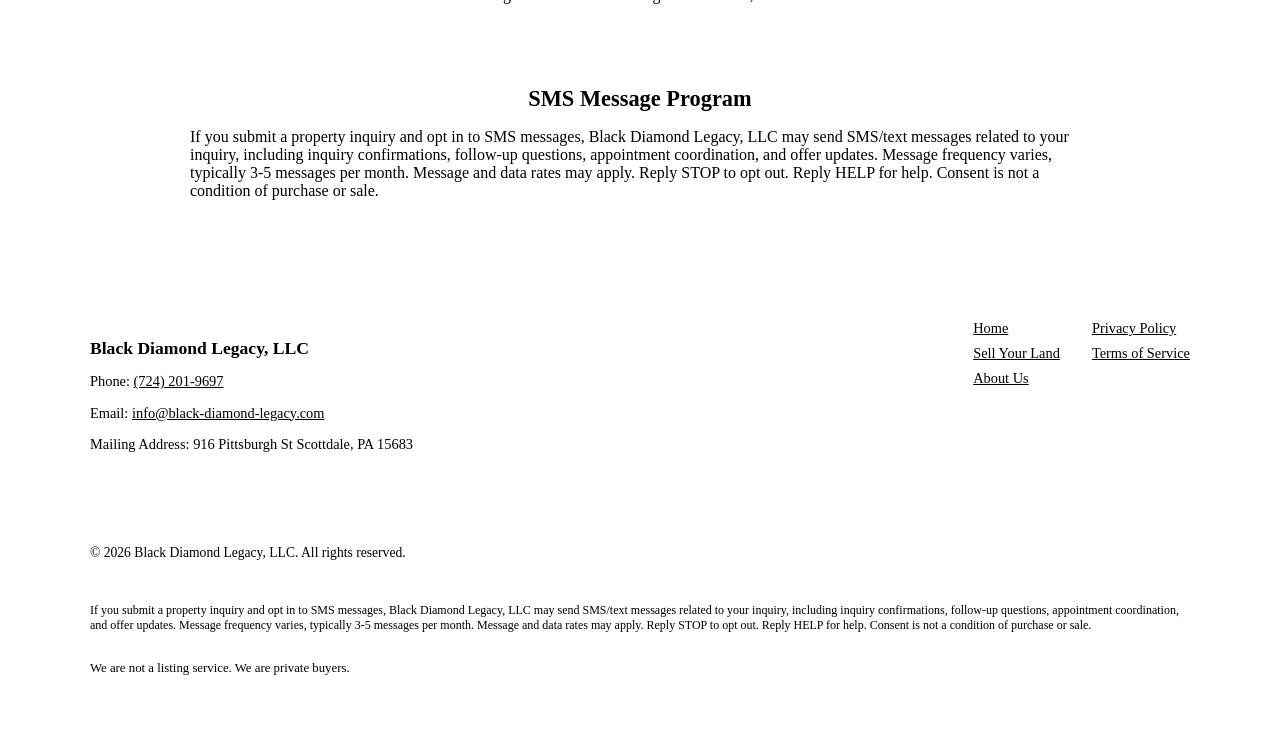
==== commit f1cab0b7: "Update index.html" ====
--- a/index.html
+++ b/index.html
@@ -103,7 +103,8 @@
       <p style="color: var(--gray-light); font-size: 1rem; text-align: center;">
         <strong style="color: var(--white);">Contact Information:</strong><br>
         Phone: <a href="tel:+17242019697" style="color: var(--diamond-gold);">(724) 201-9697</a><br>
-        Email: <a href="mailto:info@black-diamond-legacy.com" style="color: var(--diamond-gold);">info@black-diamond-legacy.com</a>
+        Email: <a href="mailto:info@black-diamond-legacy.com" style="color: var(--diamond-gold);">info@black-diamond-legacy.com</a><br>
+        Mailing Address: 916 Pittsburgh St Scottdale, PA 15683
       </p>
       <p style="color: var(--gray-light); font-size: 1rem; text-align: center; margin-top: 2rem; padding-top: 2rem; border-top: 1px solid var(--gray-dark);">
         <h2 style="color: var(--diamond-gold); font-size: 1.4rem; margin-bottom: 1rem; text-align: center;">SMS Message Program</h2>
@@ -119,7 +120,8 @@
         <div>
           <p style="color: var(--diamond-gold); font-weight: 700; font-size: 1.1rem; margin-bottom: 0.8rem;">Black Diamond Legacy, LLC</p>
           <p style="font-size: 0.9rem; margin-bottom: 0.4rem; color: var(--gray-light);">Phone: <a href="tel:+17242019697" style="color: var(--white);">(724) 201-9697</a></p>
-          <p style="font-size: 0.9rem; color: var(--gray-light);">Email: <a href="mailto:info@black-diamond-legacy.com" style="color: var(--white);">info@black-diamond-legacy.com</a></p>
+          <p style="font-size: 0.9rem; margin-bottom: 0.4rem; color: var(--gray-light);">Email: <a href="mailto:info@black-diamond-legacy.com" style="color: var(--white);">info@black-diamond-legacy.com</a></p>
+          <p style="font-size: 0.9rem; color: var(--gray-light);">Mailing Address: 916 Pittsburgh St Scottdale, PA 15683</p>
         </div>
         <div style="display: flex; gap: 2rem; flex-wrap: wrap;">
           <div style="display: flex; flex-direction: column; gap: 0.5rem;">
